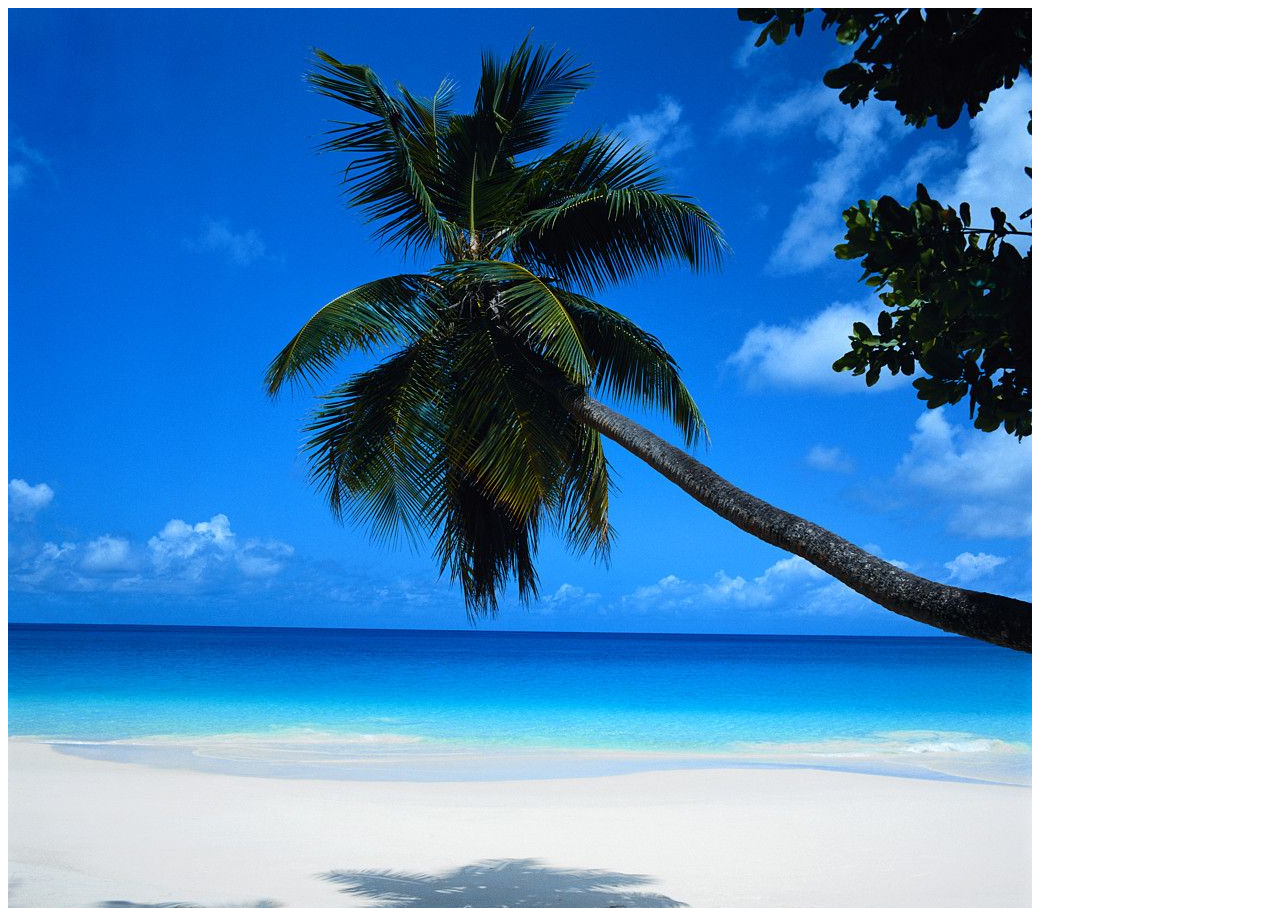
==== index.html @ 04f3a83b "mobiledrag, mobilepinch, mobilerotate options" ====
<!DOCTYPE html>
<html lang="en">
    <head>
        <meta charset="utf-8">
        <meta http-equiv="Content-Type" content="text/html; charset=UTF-8" />
        <meta name="apple-mobile-web-app-capable" content="yes" />
        <meta name="apple-mobile-web-app-status-bar-style" content="black" />
        <meta name="viewport" content="width=device-width, user-scalable=no" />


        <style>
         body, html, #canvas_container{
            overflow:hidden; 
            -webkit-transform: translateZ(0);
         }
        </style>
        <script src="lib/raphael.min.2.1.0.js"></script>
        <script src="lib/hammer.js"></script>
        <script src="lib/tiger.js"></script>
        <script src="raphael-zpd.js"></script>
        <script>



            function getWidth(){
                var viewportwidth;
                  
                 // the more standards compliant browsers (mozilla/netscape/opera/IE7) use window.innerWidth and window.innerHeight
                  
                 if (typeof window.innerWidth != 'undefined')
                 {
                      viewportwidth = window.innerWidth;
                 }
                  
                // IE6 in standards compliant mode (i.e. with a valid doctype as the first line in the document)
                 
                 else if (typeof document.documentElement != 'undefined'
                     && typeof document.documentElement.clientWidth !=
                     'undefined' && document.documentElement.clientWidth != 0)
                 {
                       viewportwidth = document.documentElement.clientWidth;
                 }
                  
                 // older versions of IE
                  
                 else
                 {
                       viewportwidth = document.getElementsByTagName('body')[0].clientWidth;
                 }
                 return viewportwidth;
            }

            function getHeight(){
                var viewportheight;
                  
                 // the more standards compliant browsers (mozilla/netscape/opera/IE7) use window.innerWidth and window.innerHeight
                  
                 if (typeof window.innerWidth != 'undefined')
                 {
                      viewportheight = window.innerHeight;
                 }
                  
                // IE6 in standards compliant mode (i.e. with a valid doctype as the first line in the document)
                 
                 else if (typeof document.documentElement != 'undefined'
                     && typeof document.documentElement.clientWidth !=
                     'undefined' && document.documentElement.clientWidth != 0)
                 {
                       viewportheight = document.documentElement.clientHeight
                 }
                  
                 // older versions of IE
                  
                 else
                 {
                       viewportheight = document.getElementsByTagName('body')[0].clientHeight;
                 }
                 return viewportheight;
            }

            

            window.onload = function () {




                var r = Raphael(document.getElementById("holder"), getWidth(), getHeight());
                var rect = r.rect(0, 0, getWidth(), getHeight()).attr({"fill":"#FFF", "stroke":"#FFF"});
                var zpd = new RaphaelZPD(r, { zoom: true, pan: true, drag: false, mobiledrag:true, mobilepinch:true, mobilerotate:false });
                
                r.image("plage.jpg", 0, 0, 1024, 1024);

                // for(var i in tiger){
                //     var path = r.path(tiger[i].path)

                //     path.attr({
                //         "fill":tiger[i].fill,
                //         "stroke" : tiger[i].stroke,
                //         "stroke-width":tiger[i]["stroke-width"]
                //     });
                // }
                // r.forEach(function (el) {
                //     el.translate(200,200);
                // });

                // rect.translate(-200, -200);
            
          

                
            };
        </script>
    </head>
    <body>
        <div id="holder"></div>
    </body>
</html>
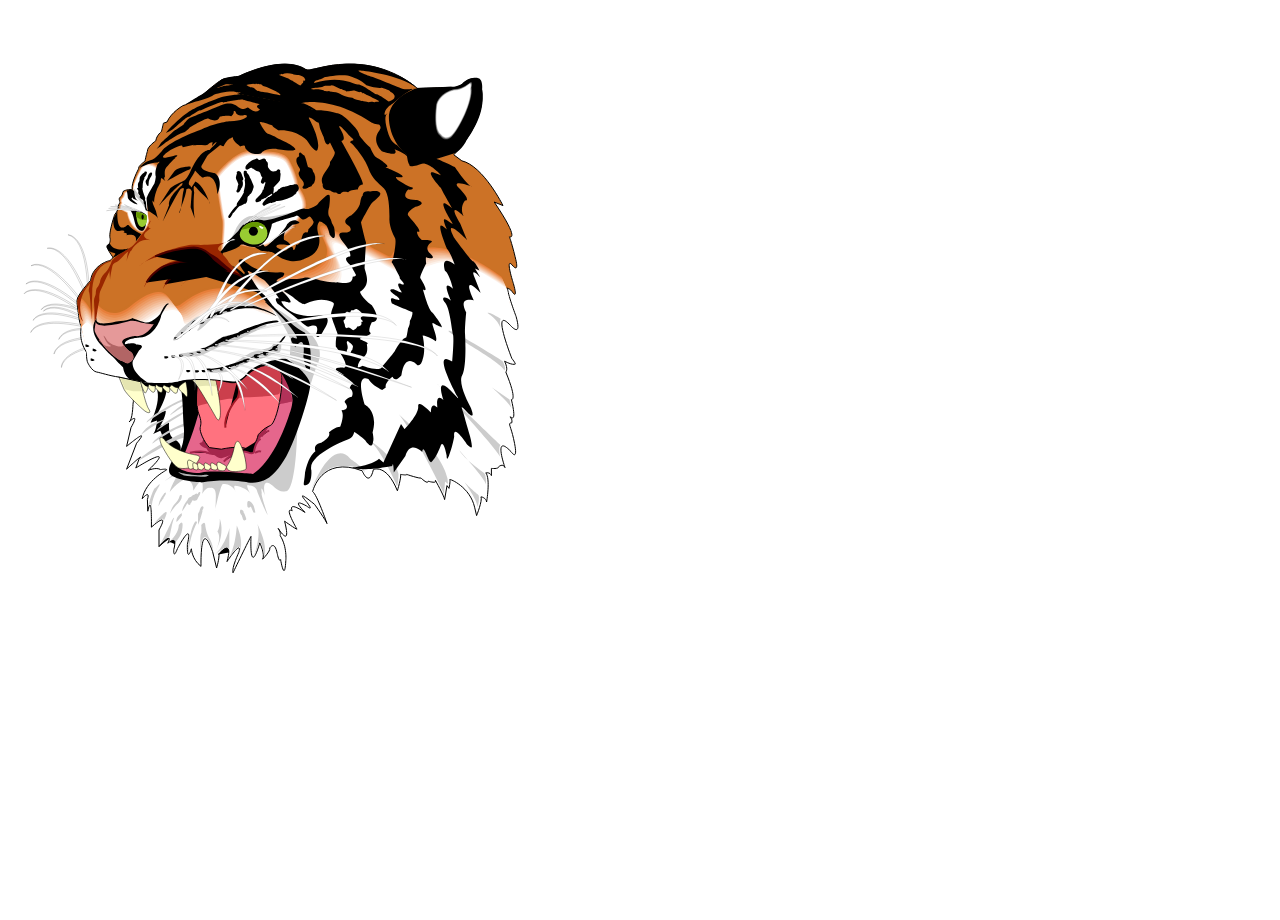
==== commit 98911ef1: "requestAnimFrame tests" ====
--- a/index.html
+++ b/index.html
@@ -89,22 +89,22 @@
                 var rect = r.rect(0, 0, getWidth(), getHeight()).attr({"fill":"#FFF", "stroke":"#FFF"});
                 var zpd = new RaphaelZPD(r, { zoom: true, pan: true, drag: false, mobiledrag:true, mobilepinch:true, mobilerotate:false });
                 
-                r.image("plage.jpg", 0, 0, 1024, 1024);
+                //r.image("plage.jpg", 0, 0, 1024, 1024);
 
-                // for(var i in tiger){
-                //     var path = r.path(tiger[i].path)
+                for(var i in tiger){
+                    var path = r.path(tiger[i].path)
 
-                //     path.attr({
-                //         "fill":tiger[i].fill,
-                //         "stroke" : tiger[i].stroke,
-                //         "stroke-width":tiger[i]["stroke-width"]
-                //     });
-                // }
-                // r.forEach(function (el) {
-                //     el.translate(200,200);
-                // });
+                    path.attr({
+                        "fill":tiger[i].fill,
+                        "stroke" : tiger[i].stroke,
+                        "stroke-width":tiger[i]["stroke-width"]
+                    });
+                }
+                r.forEach(function (el) {
+                    el.translate(200,200);
+                });
 
-                // rect.translate(-200, -200);
+                rect.translate(-200, -200);
             
           
 
